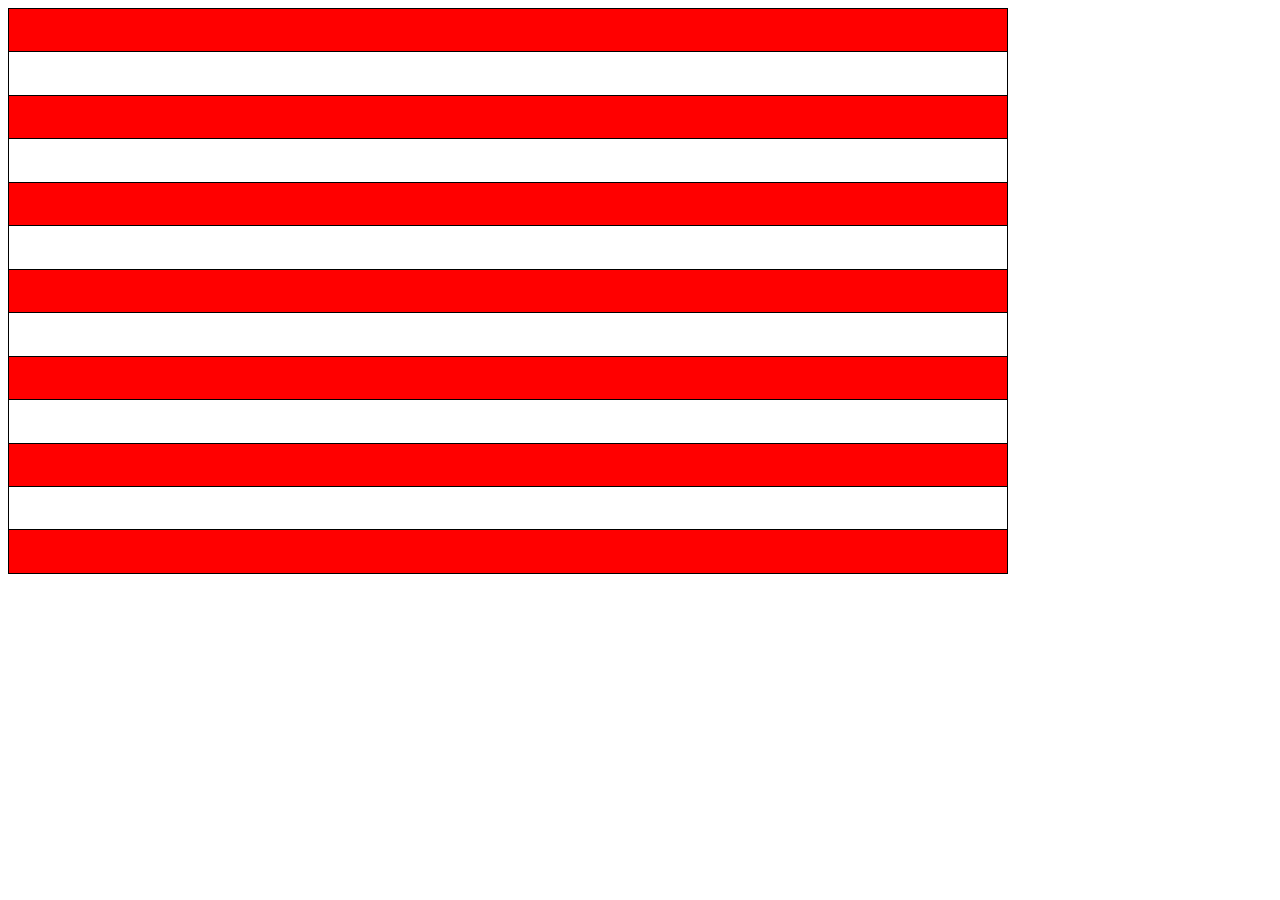
==== easy.html @ f7082a02 "first commit" ====
<!DOCTYPE html>
<html lang="en">
<head>
    <meta charset="UTF-8">
    <meta http-equiv="X-UA-Compatible" content="IE=edge">
    <meta name="viewport" content="width=device-width, initial-scale=1.0">
    <link rel="stylesheet" href="style.css"></link>
    <title>Document</title>
</head>
<body>

    <table>
        <tr><td class="red"></td></tr>

        </tr><td></td></tr>

        <tr><td class="red"></td></tr>

        </tr><td></td></tr>
        
        <tr><td class="red"></td></tr>

        </tr><td></td></tr>

        <tr><td class="red"></td></tr>

        </tr><td></td></tr>

        <tr><td class="red"></td></tr>

        </tr><td></td></tr>

        <tr><td class="red"></td></tr>

        </tr><td></td></tr>

        <tr><td class="red"></td></tr>

    </table>

</body>
</html>
---- style.css ----
/* very easy */
#checkerBoard{
    height:400px;
    width:400px;
    display:grid;
    grid-template-columns:repeat(8,12.5%);
    grid-template-rows:repeat(8,12.5%);
}
.square{
    border:2px cyan solid;
    
}
.blackSquare{
    background-color:black;
}
/* easy */
.red{
    background-color:red;
}
.blue{
    background-color:blue;
}

td{
    width:1000px;
    height:calc(526px / 13);
}
table,td{
    border: solid 1px;
    border-collapse:collapse;
}
table{
    width:1000px;
    height:526px;
}
/* medium */
#products{
    display:grid;
    grid-template:4fr /repeat(4,auto);
    grid-gap:2rem;
}

.product{

}



/*hard*/
#topLeft{
    border-top-left-radius:100%;
    border-style:solid;
    border: white;
}
#topRight{
    border-top-right-radius:100%;
}
#botLeft{
    border-bottom-left-radius:100%;
}
#botRight{
    border-bottom-right-radius:100%;
}
#pieChart {
    height:500px;
    width:500px;
    display:grid;
    grid-template-columns: 50% 50%;
    grid-template-rows: 50% 50%;
}
#pieChart *{
background-color:black;
height:250px;
width:250px;
border: white 2px solid;
}
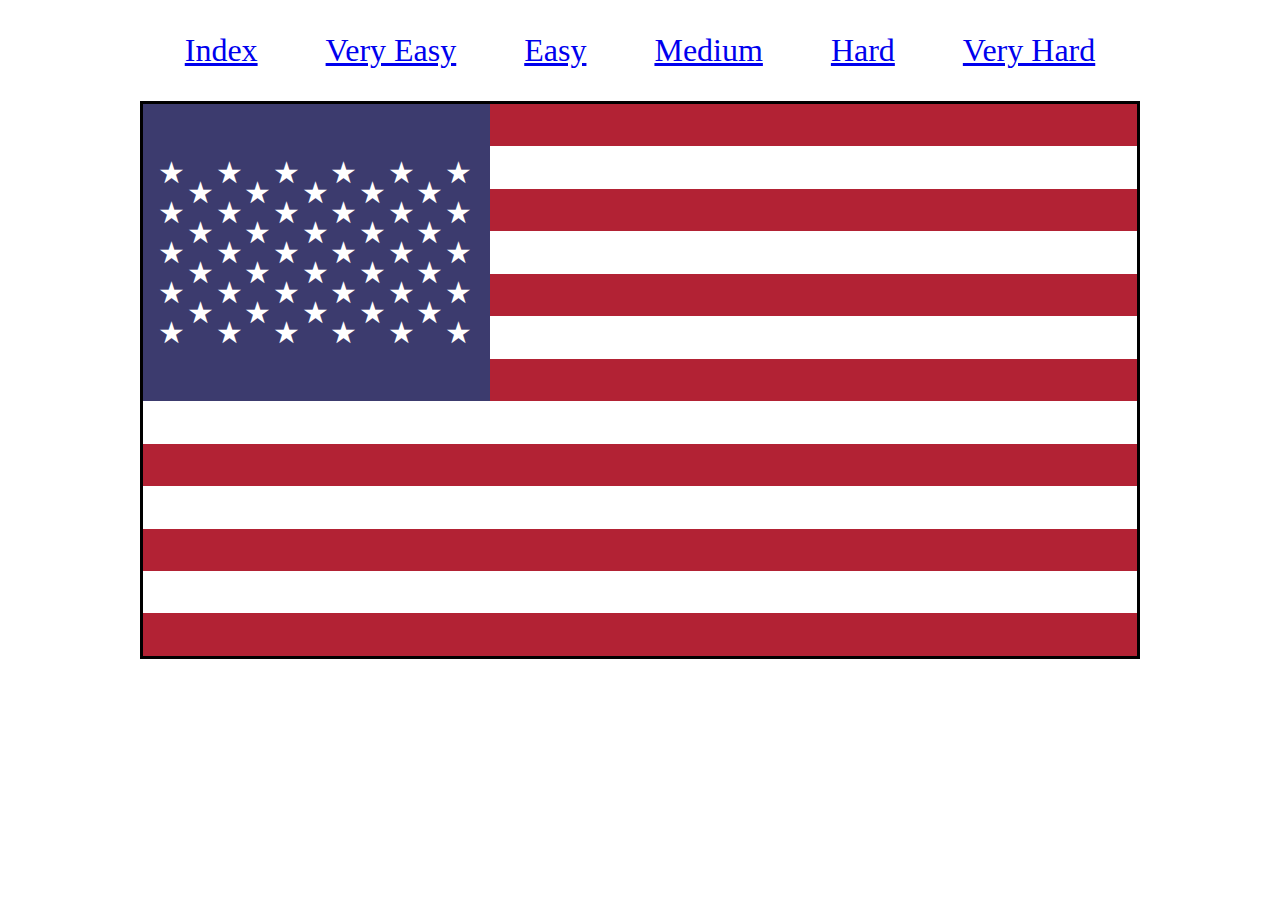
==== commit 78657e7f: "initial commit" ====
--- a/easy.html
+++ b/easy.html
@@ -9,33 +9,61 @@
 </head>
 <body>
 
+    <nav>
+        <a href="index.html">Index</a>
+        <a href="veryeasy.html">Very Easy</a>
+        <a href="easy.html">Easy</a>
+        <a href="medium.html">Medium</a>
+        <a href="hard.html">Hard</a>
+        <a href="veryhard.html">Very Hard</a>
+    </nav>
+
     <table>
-        <tr><td class="red"></td></tr>
+        <ta</td>
+        <tr width="30%">
+            <td rowspan="7" style="width:35%" id="blue">
+                <p>&#9733;&#9733;&#9733;&#9733;&#9733;&#9733;</p>
+                <p class="offset">&#9733;&#9733;&#9733;&#9733;&#9733;</p>
+                <p>&#9733;&#9733;&#9733;&#9733;&#9733;&#9733;</p>
+                <p class="offset">&#9733;&#9733;&#9733;&#9733;&#9733;</p>
+                <p>&#9733;&#9733;&#9733;&#9733;&#9733;&#9733;</p>
+                <p class="offset">&#9733;&#9733;&#9733;&#9733;&#9733;</p>
+                <p>&#9733;&#9733;&#9733;&#9733;&#9733;&#9733;</p>
+                <p class="offset">&#9733;&#9733;&#9733;&#9733;&#9733;</p>
+                <p>&#9733;&#9733;&#9733;&#9733;&#9733;&#9733;</p>
+            </td>
+            <td class="red"></td></tr>
+
+        </tr</td><td></td></tr>
+
+        <tr><td class="red"></td>
+        </tr>
+
+        </tr</td><td></td></tr>
+        
+        <tr</td><td class="red"></td>
+        </tr>
+
+        </tr</td><td></td></tr>
+
+        <tr</td><td class="red"></td>
+        </tr>
 
         </tr><td></td></tr>
 
-        <tr><td class="red"></td></tr>
-
-        </tr><td></td></tr>
-        
-        <tr><td class="red"></td></tr>
+        <tr><td class="red"></td><td class="red"></td>
+        </tr>
 
         </tr><td></td></tr>
 
-        <tr><td class="red"></td></tr>
+        <tr><td class="red"></td><td class="red"></td>
+        </tr>
 
         </tr><td></td></tr>
 
-        <tr><td class="red"></td></tr>
-
-        </tr><td></td></tr>
-
-        <tr><td class="red"></td></tr>
-
-        </tr><td></td></tr>
-
-        <tr><td class="red"></td></tr>
-
+        <tr><td class="red"><td class="red"></td>
+        </td></tr>
+    </th>
     </table>
 
 </body>
--- a/style.css
+++ b/style.css
@@ -1,7 +1,8 @@
-/* very easy */
+/* VERY EASY - CHECKERBOARD */
 #checkerBoard{
     height:400px;
     width:400px;
+    margin:auto;
     display:grid;
     grid-template-columns:repeat(8,12.5%);
     grid-template-rows:repeat(8,12.5%);
@@ -13,65 +14,111 @@
 .blackSquare{
     background-color:black;
 }
-/* easy */
+
+/* EASY - FLAG*/
 .red{
-    background-color:red;
+    background-color:#B22234 ;
 }
-.blue{
-    background-color:blue;
+#blue{
+    background-color:#3C3B6E;
+    text-align:center;
+    margin-left:3rem;
 }
-
+#blue p{
+    color:white;
+    font-size:1.9rem;
+    margin:-1rem;
+    margin-left:.7rem;
+    letter-spacing:1.9rem;
+}
 td{
     width:1000px;
     height:calc(526px / 13);
 }
-table,td{
-    border: solid 1px;
+table{
+    margin:auto;
+    border:solid;
+}
+table, td{
     border-collapse:collapse;
 }
 table{
     width:1000px;
     height:526px;
+    max-height:526px;
 }
-/* medium */
+tbody{
+    height:526px;
+    max-height:526px;
+}
+
+/* MEDIUM - PRODUCTS*/
 #products{
     display:grid;
     grid-template:4fr /repeat(4,auto);
     grid-gap:2rem;
+    width:80%;
+    height:45%;
+    margin:auto;
 }
-
+.product *{
+width: 100%;
+}
 .product{
-
+    padding:2rem;
+    border: solid black .5rem;
+    text-align:center;
+    font-size:1.5rem;
 }
 
 
-
-/*hard*/
+/*HARD - PIE CHART*/
 #topLeft{
     border-top-left-radius:100%;
     border-style:solid;
+    background-color:brown;
     border: white;
 }
 #topRight{
     border-top-right-radius:100%;
+    background-color:green;
 }
 #botLeft{
     border-bottom-left-radius:100%;
+    background-color:cyan;
 }
 #botRight{
     border-bottom-right-radius:100%;
+    background-color:purple;
 }
 #pieChart {
     height:500px;
     width:500px;
+    margin:auto;
     display:grid;
     grid-template-columns: 50% 50%;
     grid-template-rows: 50% 50%;
+    grid-gap:1%;
 }
 #pieChart *{
-background-color:black;
+/* background-color:black; */
 height:250px;
 width:250px;
 border: white 2px solid;
 }
 
+nav{
+    width:100%;
+    text-align:center;
+    margin: 2rem 0 2rem 0;
+}
+nav a{
+    margin:2rem;
+    font-size:2rem;
+}
+/* Misc for index */
+#indexArticle{
+    text-align:center;
+    margin:auto;
+    font-size:3rem;
+}